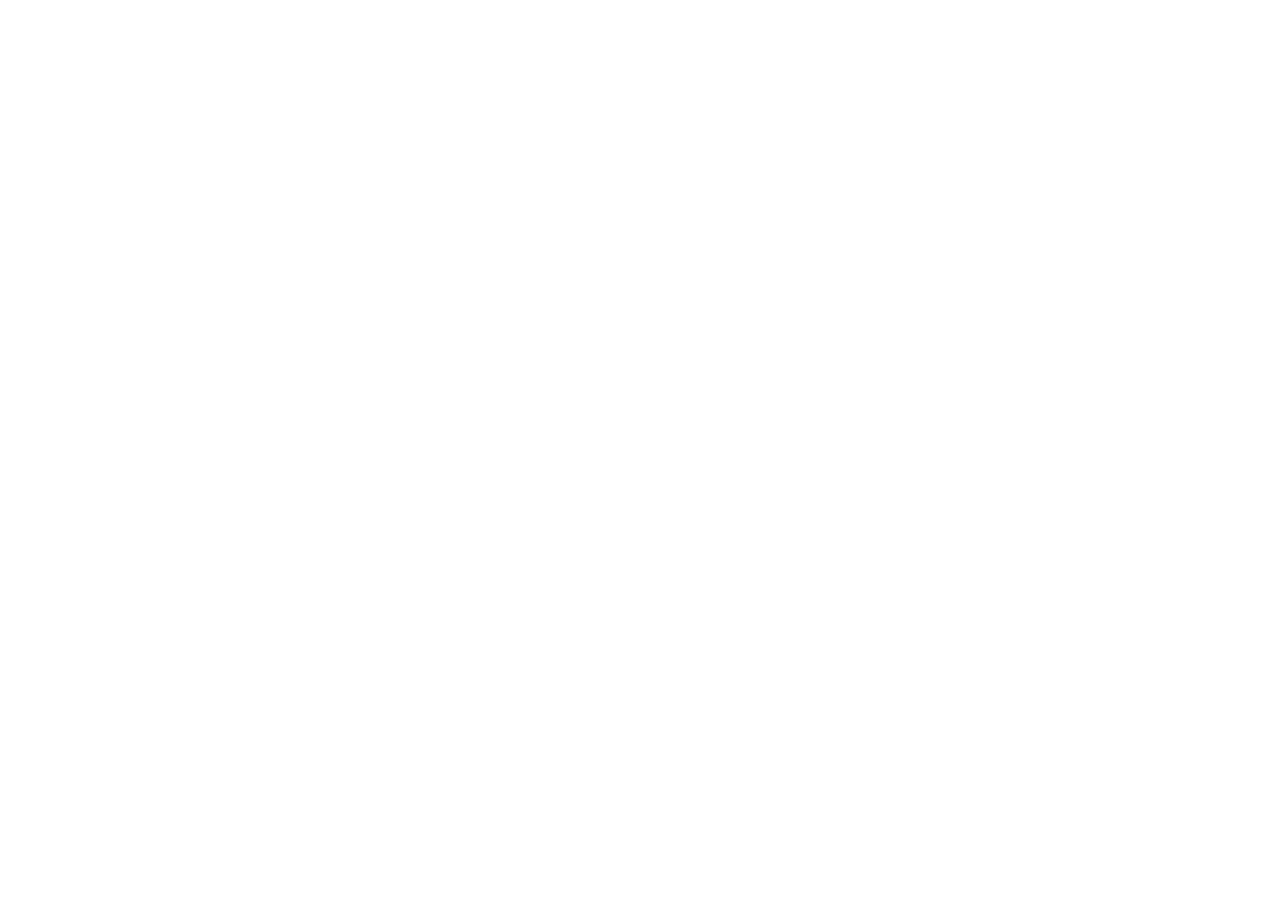
==== editor.html @ fa5db8b8 "Initial commit" ====
<!DOCTYPE html>
<html>
    <head>
        <script src="common.js"></script>
        <script src="editor.js"></script>
        <link rel="stylesheet" href="style.css"/>
    </head>
    <body>
        
    </body>
</html>
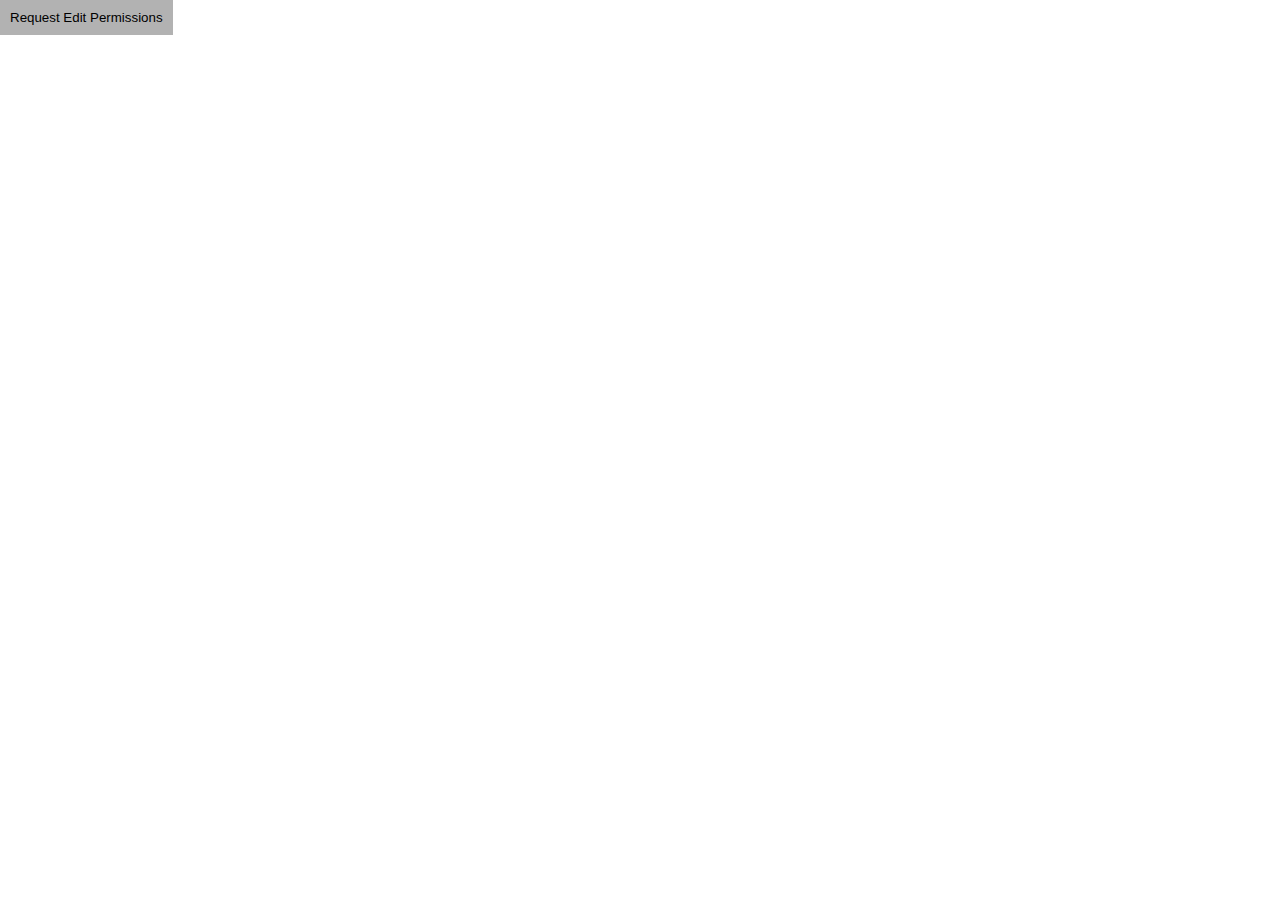
==== commit 2fe56a1c: "Working editor" ====
--- a/editor.html
+++ b/editor.html
@@ -6,6 +6,7 @@
         <link rel="stylesheet" href="style.css"/>
     </head>
     <body>
-        
+        <button id="requestPermissions">Request Edit Permissions</button>
+        <textarea id="editor" style="display: none"></textarea>
     </body>
 </html>--- a/style.css
+++ b/style.css
@@ -0,0 +1,60 @@
+html, body {
+    margin: 0;
+    padding: 0;
+    height: 100%;
+
+    font-family: Arial, Helvetica, sans-serif;
+}
+#editor {
+    width: calc(100% - 20px);
+    height: calc(100% - 20px);
+    padding: 10px;
+    resize: none;
+    border: 0;
+}
+#editor:focus {
+    outline: none;
+}
+
+
+button {
+    background: rgba(0, 0, 0, 0.2);
+    border: none;
+    padding: 10px;
+    transition: background 0.2s;
+}
+button:hover {
+    background: rgba(0, 0, 0, 0.3);
+}
+#indexBody {
+    background-color: rgba(0, 0, 0, 0.02);
+    display: flex;
+    align-items: center;
+    justify-content: center;
+}
+.root {
+    padding: 25px;
+    background-color: white;
+    box-shadow: 2px 3px 11px 4px rgba(0, 0, 0, 0.05);
+}
+.root h3 {
+    margin-bottom: 0;
+}
+#recentFiles {
+    padding-left: 0;
+    list-style-type: none;
+    margin-top: 5px;
+}
+#recentFiles > li {
+    padding: 5px;
+}
+#recentFiles > li > a {
+    padding: 5px;
+    color: black;
+    text-decoration: none;
+    display: block;
+    transition: background 0.2s;
+}
+#recentFiles > li > a:hover {
+    background-color: rgba(0, 0, 0, 0.05);
+}